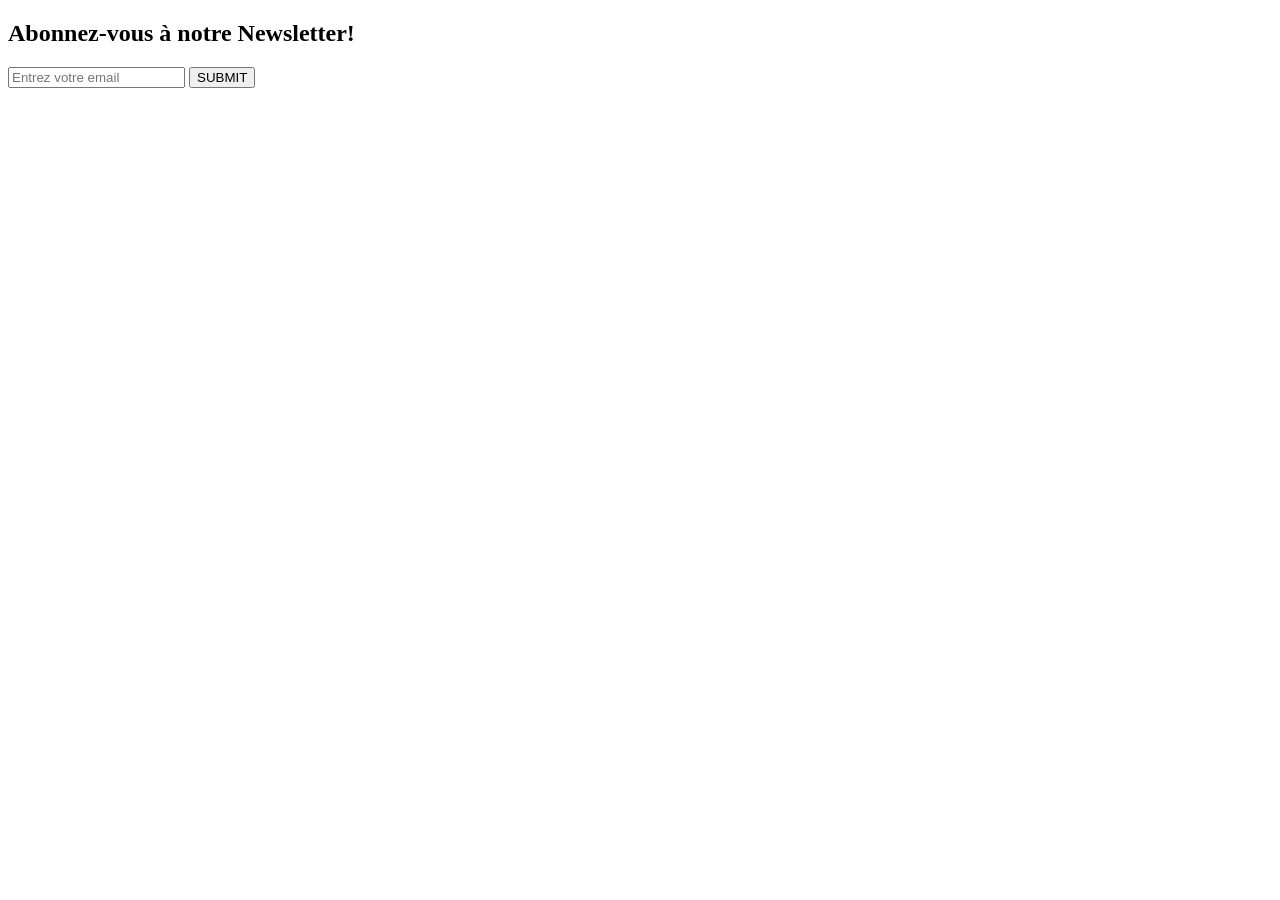
==== Index.html @ 1a90d7ed "Rename Newsletter.html to Index.html" ====
<!DOCTYPE html>
<html>
<head>
    <title>Newsletter</title>
	<link rel="stylesheet" type="text/css" href="Newsletter.css">
</head>
<body>
<section>
	<div class="newsletter-subscription">
		<h2>Abonnez-vous à notre Newsletter!</h2>
		<form action="/subscribe" method="post">
		<input type="email" name="email" placeholder="Entrez votre email" required>
		<button type="submit">SUBMIT</button>
		</form>
    </div>

</body>
</html>
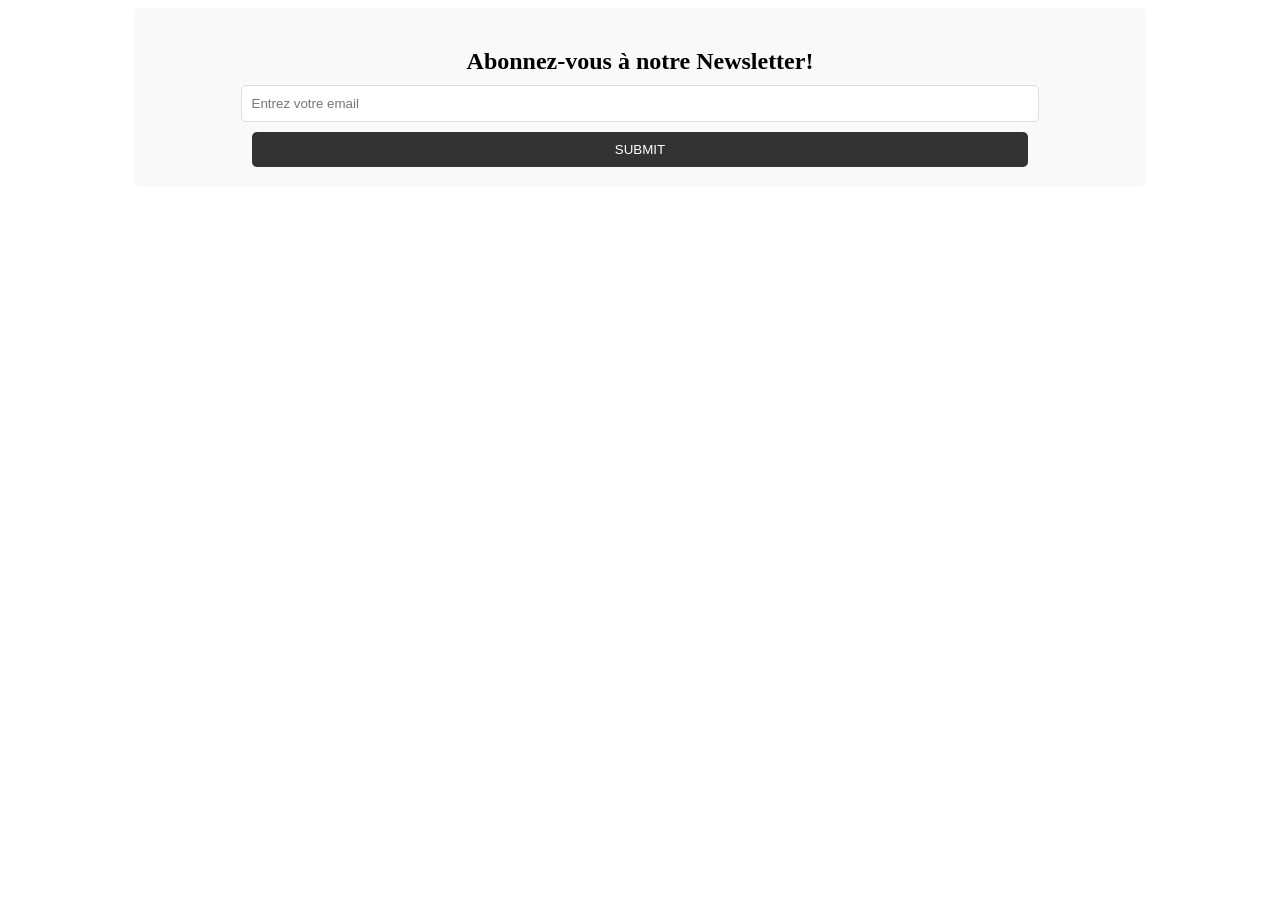
==== commit 8b53d9e3: "Add files via upload" ====
--- a/Index.html
+++ b/Index.html
@@ -1,18 +1,18 @@
-<!DOCTYPE html>
-<html>
-<head>
-    <title>Newsletter</title>
-	<link rel="stylesheet" type="text/css" href="Newsletter.css">
-</head>
-<body>
-<section>
-	<div class="newsletter-subscription">
-		<h2>Abonnez-vous à notre Newsletter!</h2>
-		<form action="/subscribe" method="post">
-		<input type="email" name="email" placeholder="Entrez votre email" required>
-		<button type="submit">SUBMIT</button>
-		</form>
-    </div>
-
-</body>
-</html>
+<!DOCTYPE html>
+<html>
+<head>
+    <title>Newsletter</title>
+	<link rel="stylesheet" type="text/css" href="Newsletter.css">
+</head>
+<body>
+<section>
+	<div class="newsletter-subscription">
+		<h2>Abonnez-vous à notre Newsletter!</h2>
+		<form action="/subscribe" method="post">
+		<input type="email" name="email" placeholder="Entrez votre email" required>
+		<button type="submit">SUBMIT</button>
+		</form>
+    </div>
+
+</body>
+</html>
--- a/Newsletter.css
+++ b/Newsletter.css
@@ -0,0 +1,38 @@
+.newsletter-subscription {
+    width: 80%; /* Réduisez la largeur à votre convenance */
+    margin: 0 auto; /* Centrer la section sur la page */
+    background-color: #f9f9f9;
+    padding: 20px;
+    box-sizing: border-box;
+    border-radius: 5px;
+    text-align: center; /* Centrer le contenu de la section */
+}
+
+.newsletter-subscription h2 {
+    font-size: 24px;
+    margin-bottom: 10px;
+}
+
+.newsletter-subscription form {
+    display: flex;
+    flex-direction: column;
+    align-items: center; /* Centrer les éléments du formulaire */
+}
+
+.newsletter-subscription input[type="email"] {
+    padding: 10px;
+    margin-bottom: 10px;
+    border: 1px solid #ddd;
+    border-radius: 5px;
+    width: 80%; /* Réduisez la largeur à votre convenance */
+}
+
+.newsletter-subscription button[type="submit"] {
+    padding: 10px;
+    background-color: #333;
+    color: #fff;
+    border: none;
+    border-radius: 5px;
+    cursor: pointer;
+    width: 80%; /* Réduisez la largeur à votre convenance */
+}
